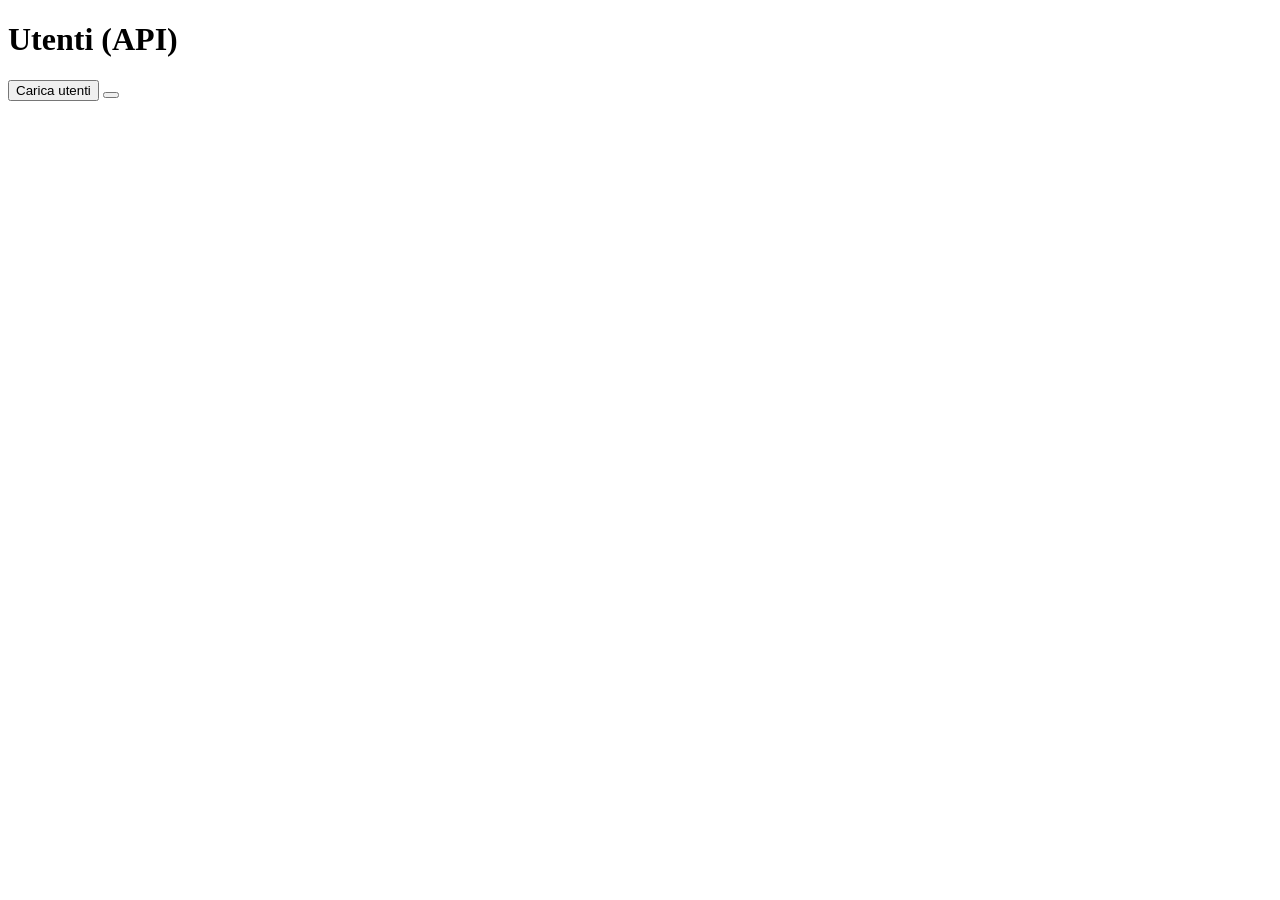
==== esame/fetch/index.html @ 867e6c60 "per sicurezza se no  mi ammazzo" ====
<!DOCTYPE html>
<html lang="en">
<head>
    <meta charset="UTF-8">
    <meta name="viewport" content="width=device-width, initial-scale=1.0">
    <link rel="stylesheet" href="style.css">
    <script src="app.js" defer></script>
    <title>Utenti via Fetch</title>
</head>
<body>
    <main>
        <h1>Utenti (API)</h1>
        <button id="load-users" class="btn">Carica utenti</button>
        <button id="colorBtn" class="colorBtn"></button>
        <div id="users" class="users"></div>
    </main>
</body>
</html>
---- esame/fetch/style.css ----
.users {
	display: flex;
	flex-wrap: wrap;
	gap: 12px;
    margin-top: 16px; 
}

.user {
	border: 1px solid #ddd;
	border-radius: 8px;
	padding: 12px;
	flex: 1 1 240px;
}
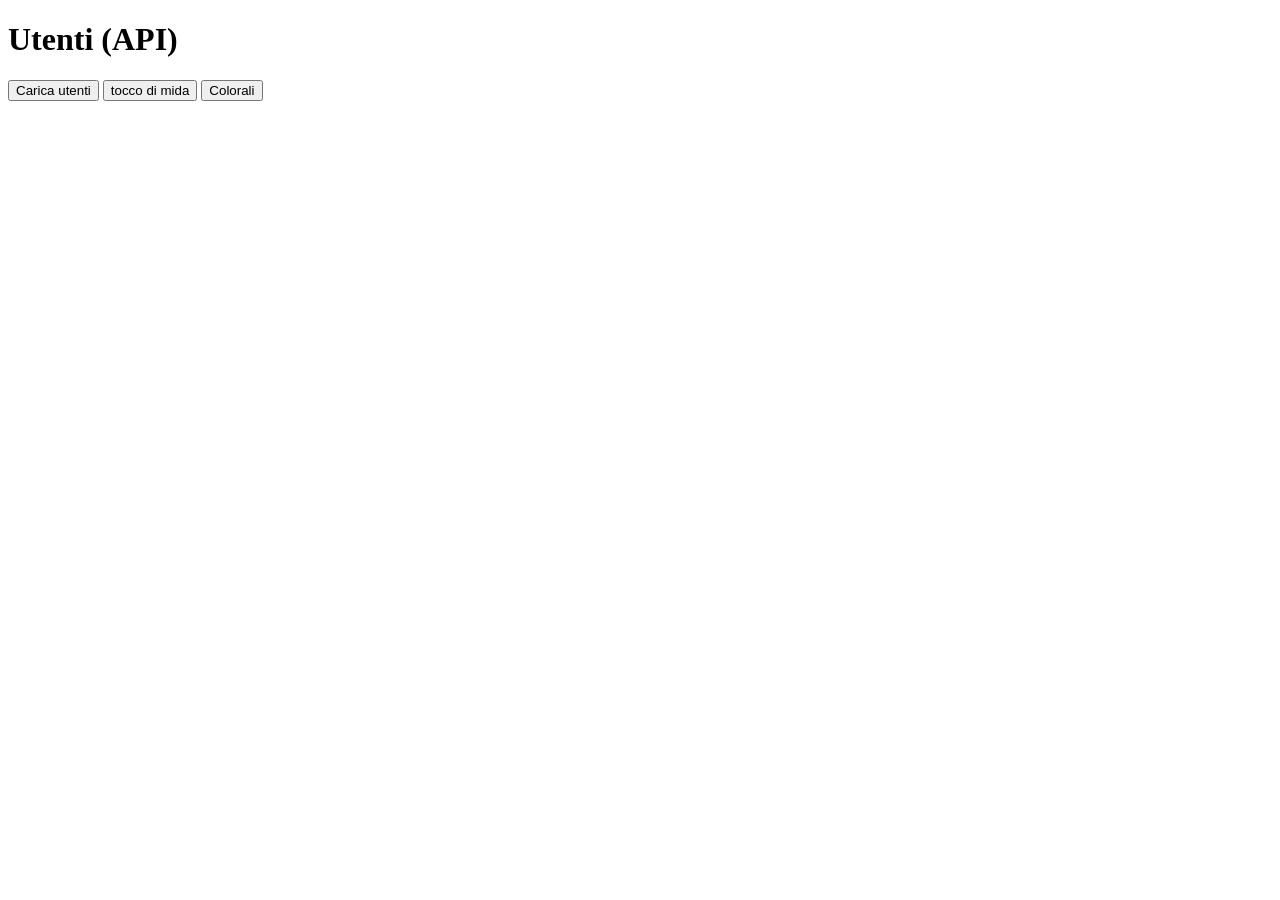
==== commit 634046bb: "tecnically the end" ====
--- a/esame/fetch/index.html
+++ b/esame/fetch/index.html
@@ -11,7 +11,8 @@
     <main>
         <h1>Utenti (API)</h1>
         <button id="load-users" class="btn">Carica utenti</button>
-        <button id="colorBtn" class="colorBtn"></button>
+        <button id="midasBtn" class="midasBtn">tocco di mida</button>
+        <button id="colorBtn" class="colorBtn">Colorali</button>
         <div id="users" class="users"></div>
     </main>
 </body>
--- a/esame/fetch/style.css
+++ b/esame/fetch/style.css
@@ -10,4 +10,39 @@
 	border-radius: 8px;
 	padding: 12px;
 	flex: 1 1 240px;
+}
+
+.midas{
+    background-color: gold;
+}
+
+.color0{
+    background-color: #0000ff;
+}
+.color1{
+    background-color: #00ffff;
+}
+.color2{
+    background-color: #ff00ff;
+}
+.color3{
+    background-color: #ffff00;
+}
+.color4{
+    background-color: #ff0000;
+}
+.color5{
+    background-color: #00ff00;
+}
+.color6{
+    background-color: #0f0f0f;
+}
+.color7{
+    background-color: #f0f0f0;
+}
+.color8{
+    background-color: #000000;
+}
+.color9{
+    background-color: #ffffff;
 }
